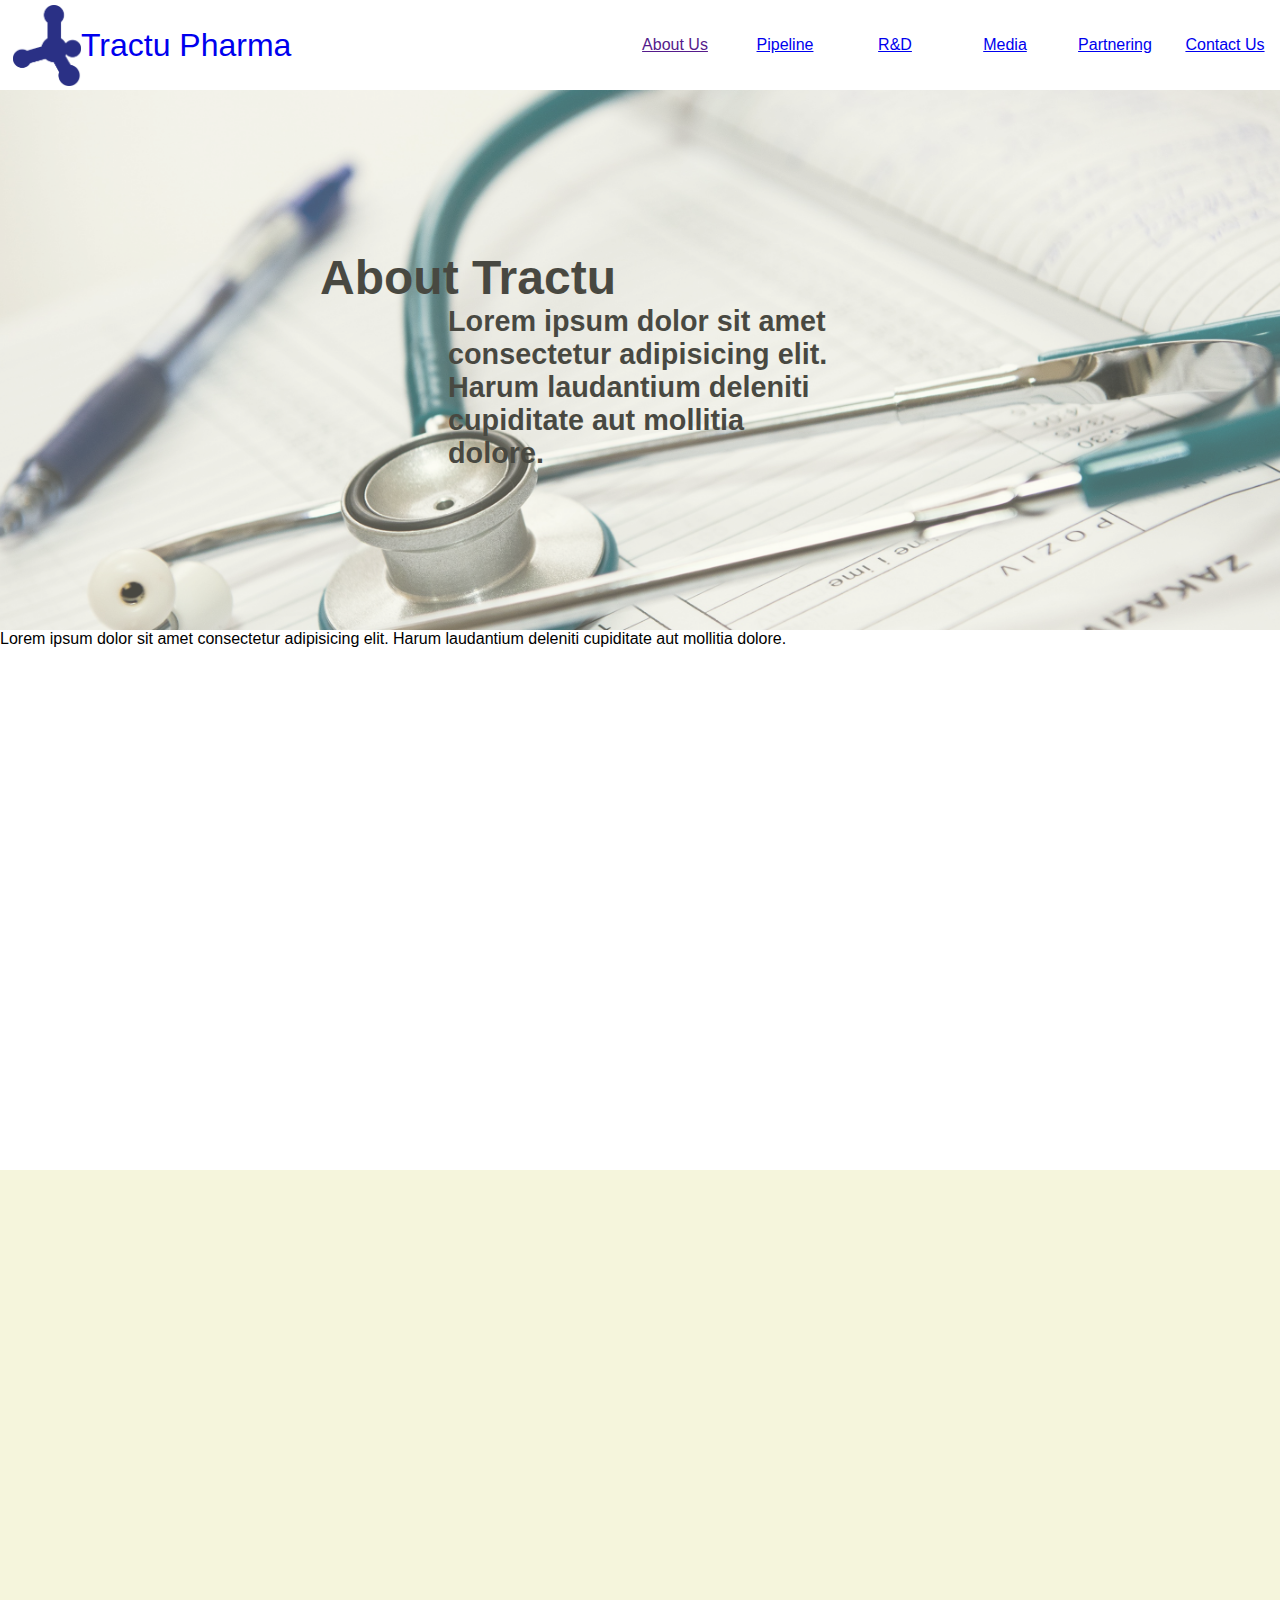
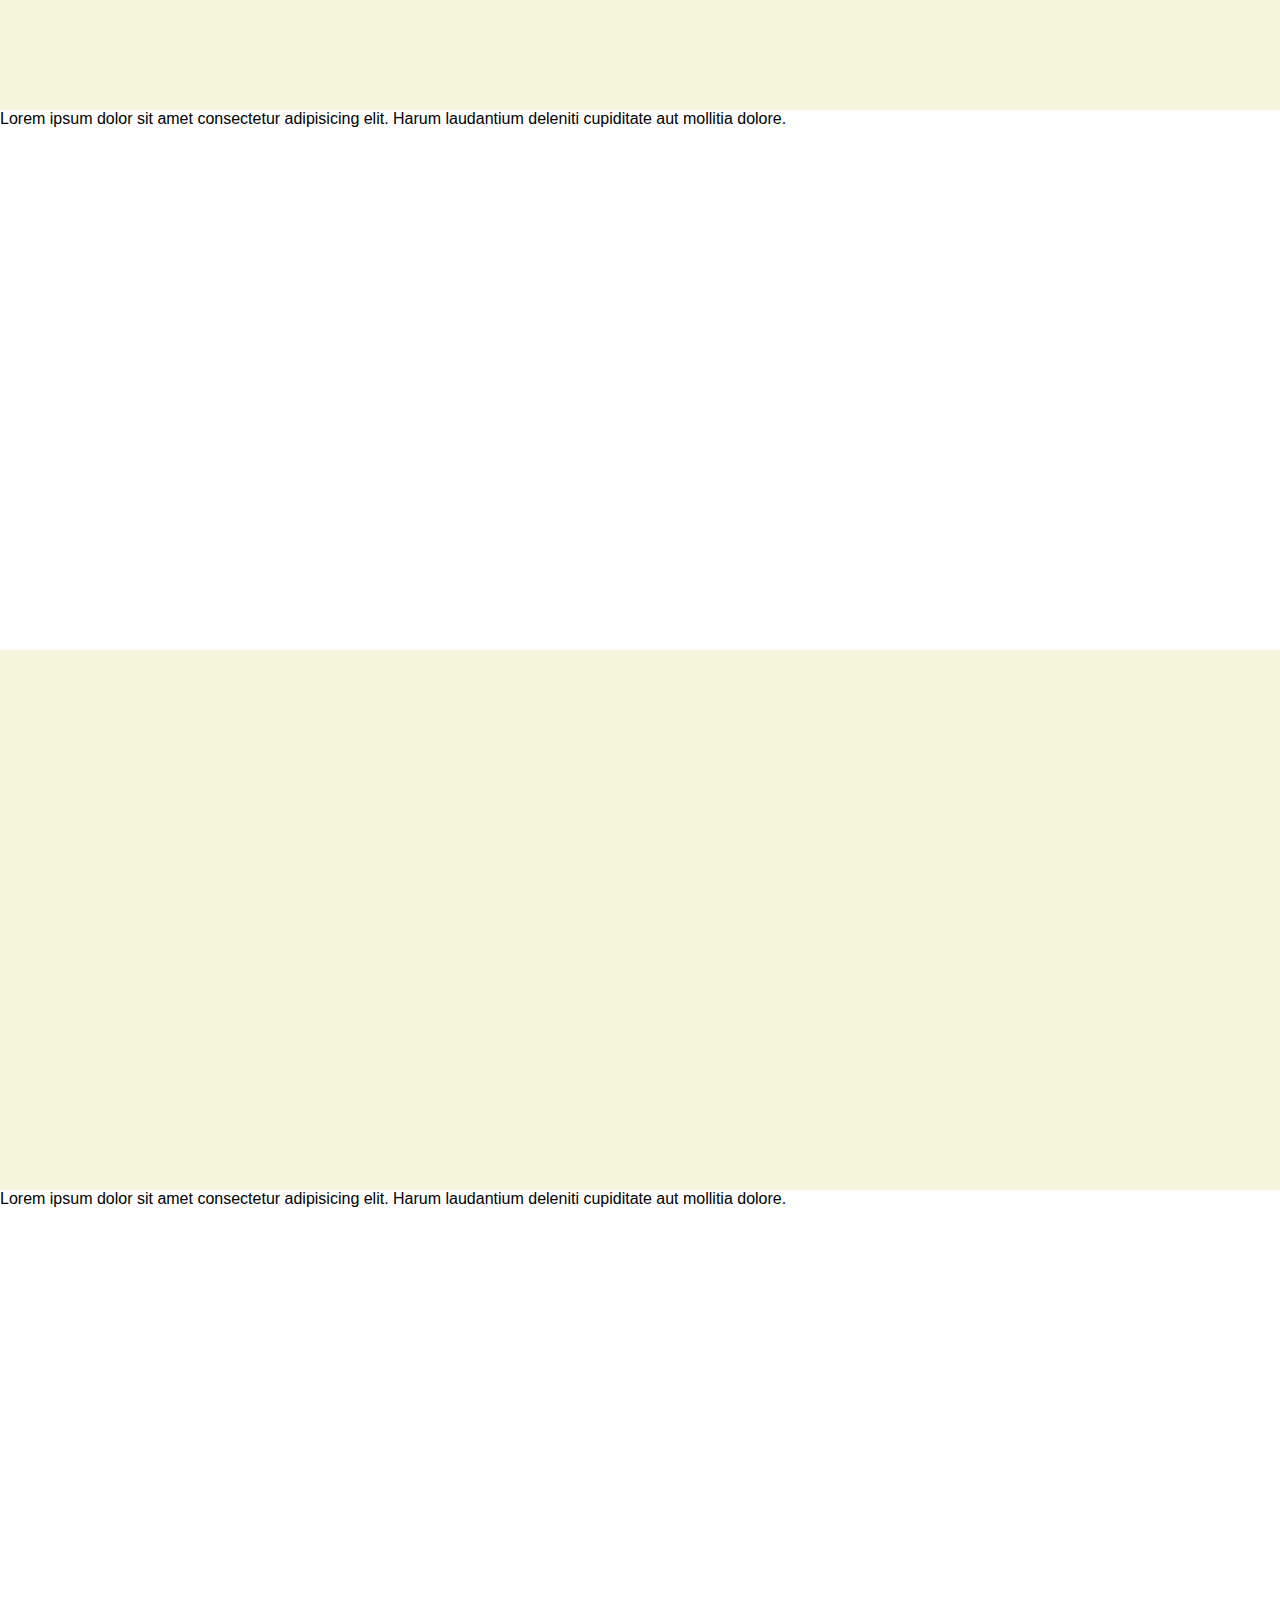
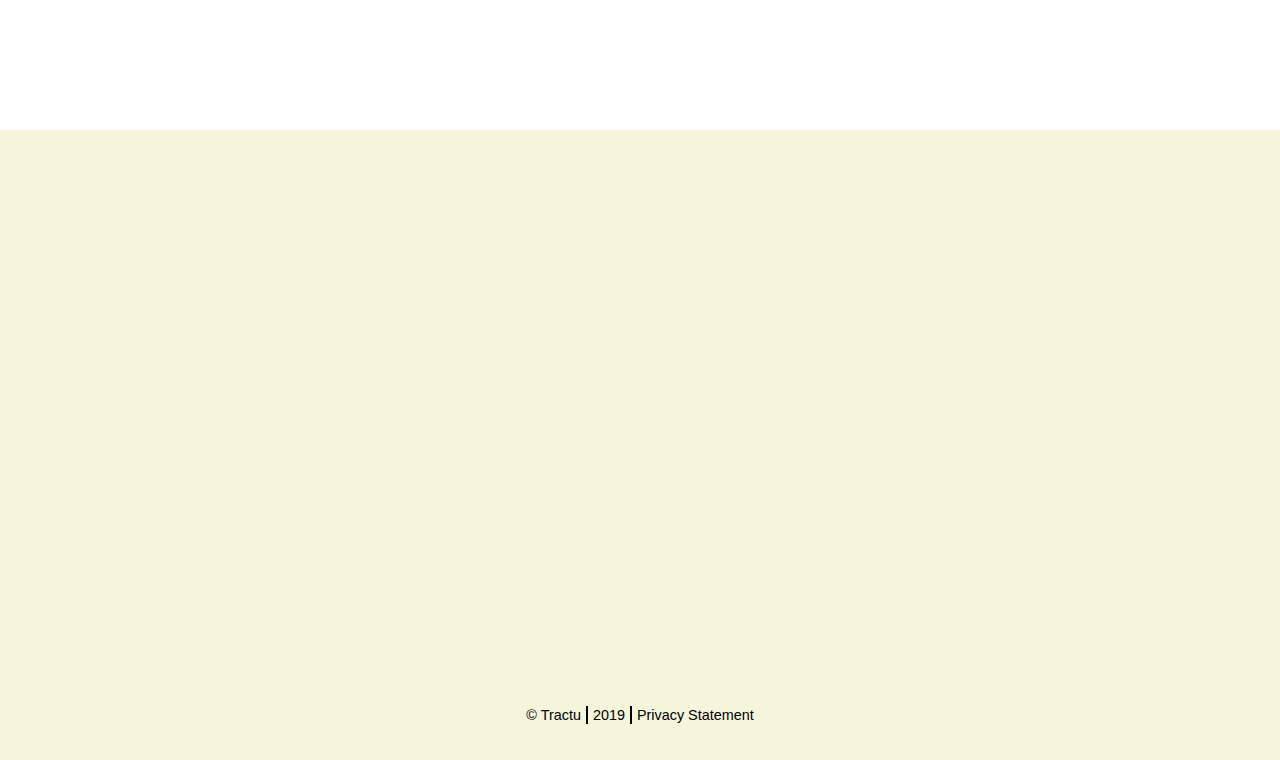
==== about.html @ f215f9be "About page updating" ====
<!DOCTYPE html>
<html lang="en">
<head>
  <meta charset="UTF-8">
  <meta name="viewport" content="width=device-width, initial-scale=1.0">
  <meta http-equiv="X-UA-Compatible" content="ie=edge">
  <link rel="stylesheet" href="about.css">
  <script src="script.js"></script>
  <title>Tractu</title>
</head>
<body>
  <nav>
    <a href="index.html" class="nav-left"><img src="/imgs/nanoLogo.png" alt="nav logo" class="nav-logo"/>Tractu Pharma</a>
    <div class="nav-right">
      <a href="" class="nav-link">About Us</a>
      <a href="pipeline.html" class="nav-link">Pipeline</a>
      <a href="r&d.html" class="nav-link">R&D</a>
      <a href="media.html" class="nav-link">Media</a>
      <a href="partnering.html" class="nav-link">Partnering</a>
      <a href="contact.html" class="nav-link">Contact Us</a>
    </div>
  </nav>
  <header>
    <p class="header-blurb">About Tractu</p>
    <p class="header-content">Lorem ipsum dolor sit amet consectetur adipisicing elit. Harum laudantium deleniti cupiditate aut mollitia dolore.</p>
  </header>
  <main>
    <div class="main-block"><p class="main-blurb">Lorem ipsum dolor sit amet consectetur adipisicing elit. Harum laudantium deleniti cupiditate aut mollitia dolore.</p></div>
    <div class="main-divide-1"></div>
    <div class="main-block"><p class="main-blurb">Lorem ipsum dolor sit amet consectetur adipisicing elit. Harum laudantium deleniti cupiditate aut mollitia dolore.</p></div>
    <div class="main-divide-2"></div>
    <div class="main-block"><p class="main-blurb">Lorem ipsum dolor sit amet consectetur adipisicing elit. Harum laudantium deleniti cupiditate aut mollitia dolore.</p></div>
    <div class="main-divide-3"></div>
  </main>
  <footer>
    <p class="footer-blurb">&copy Tractu</p>
    <hr />
    <p class="footer-blurb">2019</p>
    <hr />
    <p class="footer-blurb">Privacy Statement</p>
  </footer>
</body>
</html>
---- about.css ----
* {
  margin: 0;
  padding: 0;
  font-family: 'Manjari', sans-serif;
}

body {
  background-color: beige;
  background-repeat: no-repeat;
  background-position: 100px;
}

/* Nav */
nav {
  display: flex;
  flex-direction: row;
  justify-content: space-between;
  align-items: center;
  height: 10vh;
  background-color: white;
}

.nav-left {
  text-decoration: none;
  display: flex;
  flex-direction: row;
  align-items: center;
  height: 10vh;
  width: 50vh;
  margin-left: 1vw;
  font-size: 2em;
}

.nav-logo  {
  height: 9vh;
  widows: 9vh;
}

.nav-right {
  display: flex;
  flex-direction: row;
  align-items: center;
  height: 10vh;
}

.nav-link {
  text-align: center;
  width: 10vh;
  margin: 10px;
}

/* Header */

header {
  display: flex;
  flex-direction: column;
  justify-content: center;
  align-items: center;
  width: 100vw;
  height: 60vh;
  opacity: 0.7;
  background: url(imgs/medicine.jpg) beige;
  background-attachment: fixed;
  background-position: center;
  background-repeat: no-repeat;
  background-size: cover;
}

.header-blurb {
  width: 50vw;
  font-size: 3em;
  font-weight: 900;
  color: black;
}

.header-content {
  width: 30vw;
  font-size: 1.8em;
  font-weight: 900;
  color: black;
}

/* Main */

main {
  display: flex;
  flex-direction: column;
}

.main-block {
  height: 60vh;
  width: 100vw;
  background-color: white;
}

.main-blurb {
  font-size: 1em;
}

.main-divide-1 {
  background: url(imgs/baby.jpg) beige;
  height: 60vh;
  width: 100vw;
  background-attachment: fixed;
  background-position: center;
  background-repeat: no-repeat;
  background-size: cover;
}

.main-divide-2 {
  background: url(imgs/chem.jpg) beige;
  height: 60vh;
  width: 100vw;
  background-attachment: fixed;
  background-position: center;
  background-repeat: no-repeat;
  background-size: cover;
}

.main-divide-3 {
  background: url(imgs/gloves.jpg) beige;
  height: 60vh;
  width: 100vw;
  background-attachment: fixed;
  background-position: center;
  background-repeat: no-repeat;
  background-size: cover;
}

/* Footer */

footer {
  display: flex;
  flex-direction: row;
  justify-content: center;
  align-items: center;
  height: 10vh;
  width: 100vw;
}

.footer-blurb {
  font-size: .9em;
  color: black;
  margin: 5px;
}

hr {
  height: 1em;
  border: .5px solid black;
}
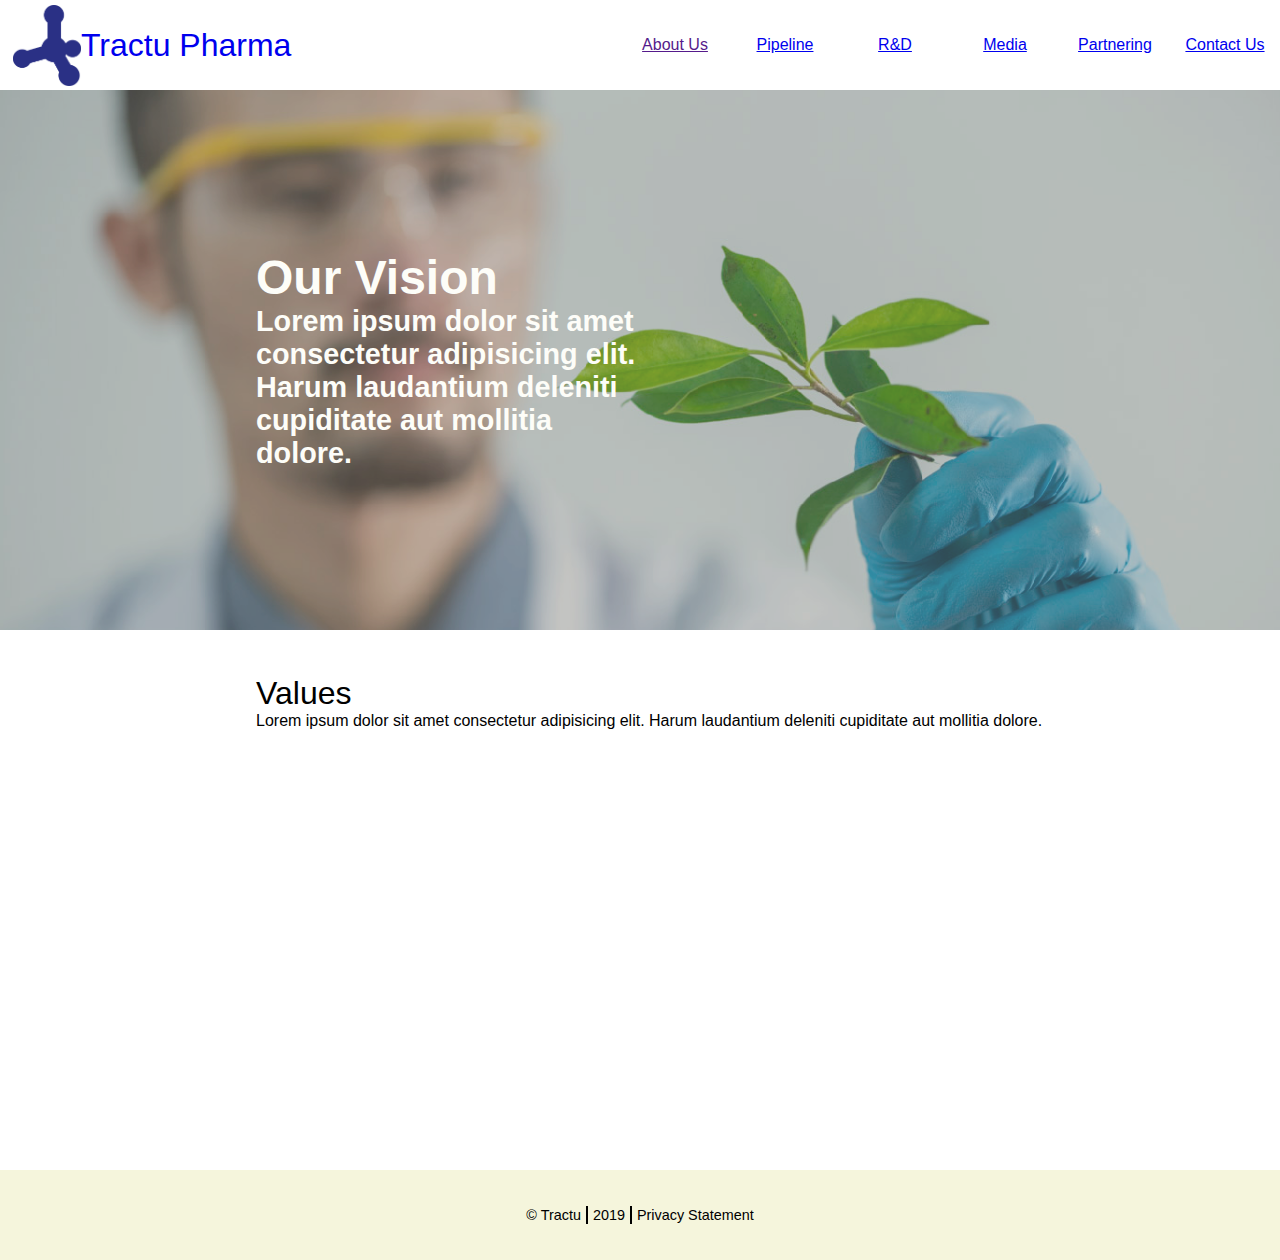
==== commit 3ce851d0: "Adds beginning of chart for tractu pipeline" ====
--- a/about.html
+++ b/about.html
@@ -21,16 +21,16 @@
     </div>
   </nav>
   <header>
-    <p class="header-blurb">About Tractu</p>
+    <p class="header-blurb">Our Vision</p>
     <p class="header-content">Lorem ipsum dolor sit amet consectetur adipisicing elit. Harum laudantium deleniti cupiditate aut mollitia dolore.</p>
   </header>
   <main>
-    <div class="main-block"><p class="main-blurb">Lorem ipsum dolor sit amet consectetur adipisicing elit. Harum laudantium deleniti cupiditate aut mollitia dolore.</p></div>
-    <div class="main-divide-1"></div>
-    <div class="main-block"><p class="main-blurb">Lorem ipsum dolor sit amet consectetur adipisicing elit. Harum laudantium deleniti cupiditate aut mollitia dolore.</p></div>
-    <div class="main-divide-2"></div>
-    <div class="main-block"><p class="main-blurb">Lorem ipsum dolor sit amet consectetur adipisicing elit. Harum laudantium deleniti cupiditate aut mollitia dolore.</p></div>
-    <div class="main-divide-3"></div>
+    <div class="main-block">
+      <p class="main-title">Values</p>
+      <p class="main-blurb">Lorem ipsum dolor sit amet consectetur adipisicing elit. Harum laudantium deleniti cupiditate aut mollitia dolore.</p>
+    </div>
+    <!-- <div class="main-divide-1"></div> -->
+    
   </main>
   <footer>
     <p class="footer-blurb">&copy Tractu</p>
--- a/about.css
+++ b/about.css
@@ -55,11 +55,11 @@
   display: flex;
   flex-direction: column;
   justify-content: center;
-  align-items: center;
   width: 100vw;
   height: 60vh;
-  opacity: 0.7;
-  background: url(imgs/medicine.jpg) beige;
+  opacity: 0.8;
+  box-shadow: inset 0 0 0 100vw rgba(0,0,0,.25);
+  background: url(imgs/doctor.jpg) beige;
   background-attachment: fixed;
   background-position: center;
   background-repeat: no-repeat;
@@ -68,16 +68,18 @@
 
 .header-blurb {
   width: 50vw;
+  margin-left: 20vw;
   font-size: 3em;
   font-weight: 900;
-  color: black;
+  color: white;
 }
 
 .header-content {
   width: 30vw;
+  margin-left: 20vw;
   font-size: 1.8em;
   font-weight: 900;
-  color: black;
+  color: white;
 }
 
 /* Main */
@@ -88,44 +90,31 @@
 }
 
 .main-block {
+  display: flex;
+  flex-direction: column;
   height: 60vh;
   width: 100vw;
   background-color: white;
 }
 
+.main-title {
+  font-size: 2em;
+  margin: 5vh 0 0 20vw;
+}
+
 .main-blurb {
   font-size: 1em;
+  margin-left: 20vw;
 }
-
+/* 
 .main-divide-1 {
-  background: url(imgs/baby.jpg) beige;
   height: 60vh;
   width: 100vw;
   background-attachment: fixed;
   background-position: center;
   background-repeat: no-repeat;
   background-size: cover;
-}
-
-.main-divide-2 {
-  background: url(imgs/chem.jpg) beige;
-  height: 60vh;
-  width: 100vw;
-  background-attachment: fixed;
-  background-position: center;
-  background-repeat: no-repeat;
-  background-size: cover;
-}
-
-.main-divide-3 {
-  background: url(imgs/gloves.jpg) beige;
-  height: 60vh;
-  width: 100vw;
-  background-attachment: fixed;
-  background-position: center;
-  background-repeat: no-repeat;
-  background-size: cover;
-}
+} */
 
 /* Footer */
 
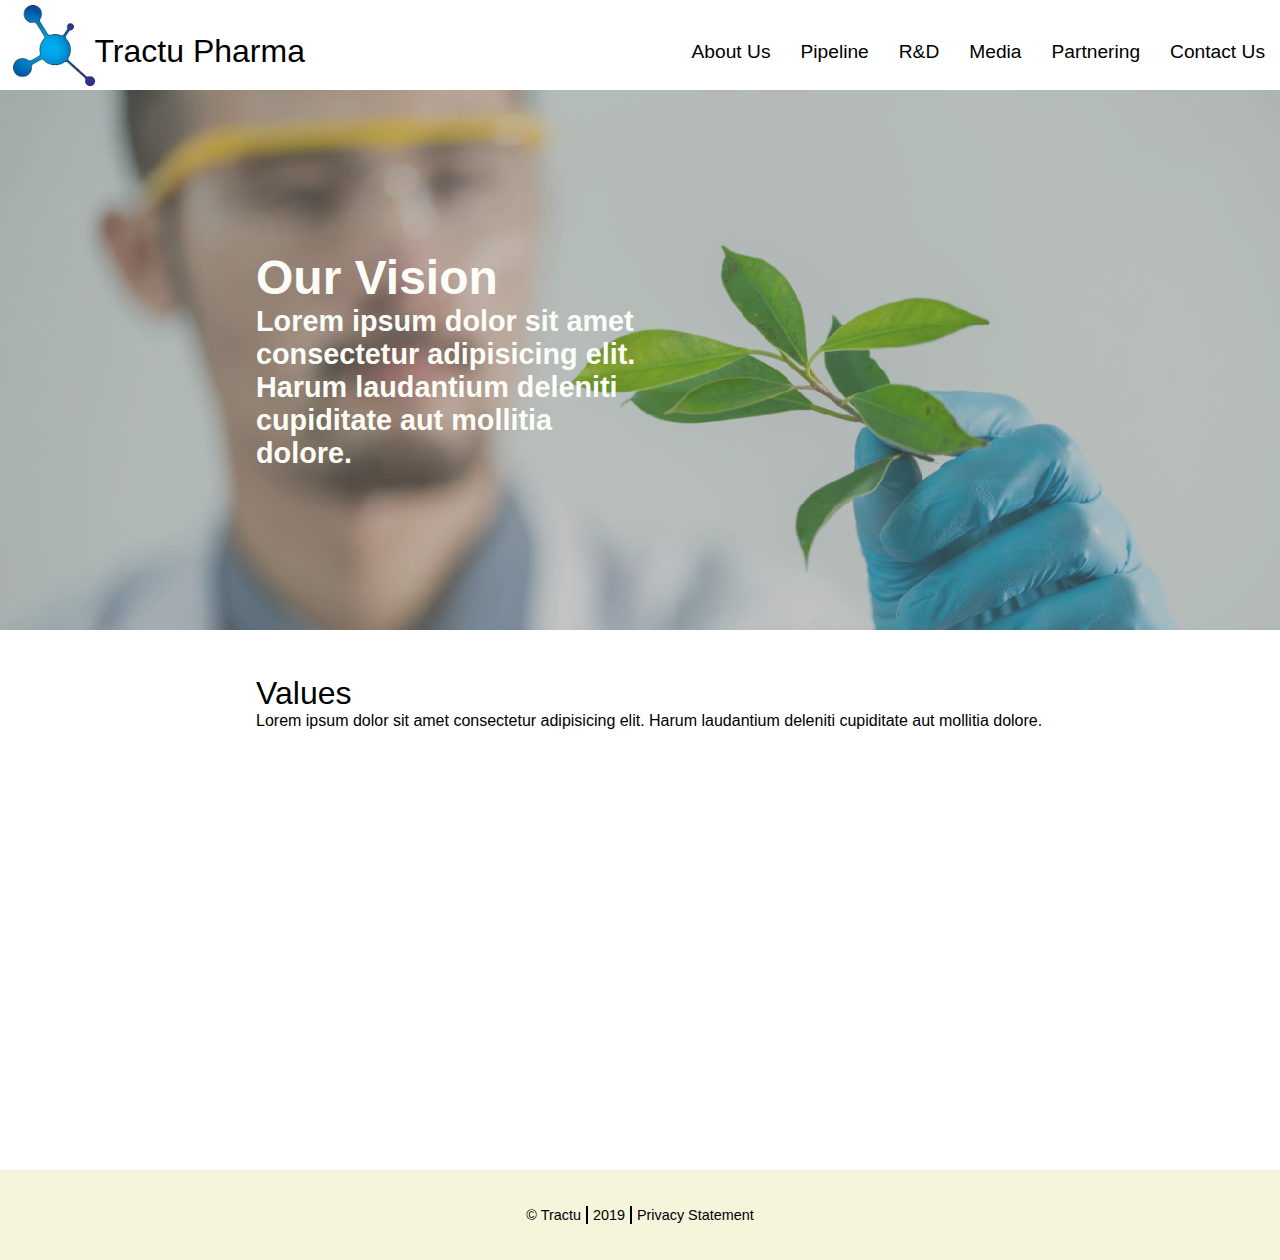
==== commit 638bf991: "Created logo, adjusted nav throughout the site" ====
--- a/about.html
+++ b/about.html
@@ -10,9 +10,12 @@
 </head>
 <body>
   <nav>
-    <a href="index.html" class="nav-left"><img src="/imgs/nanoLogo.png" alt="nav logo" class="nav-logo"/>Tractu Pharma</a>
+    <a href="index.html" class="nav-left">
+      <img src="/imgs/tractuLogo1.png" alt="nav logo" class="nav-logo"/>
+      <p class="nav-name">Tractu Pharma</p>
+    </a>
     <div class="nav-right">
-      <a href="" class="nav-link">About Us</a>
+      <a href="about.html" class="nav-link">About Us</a>
       <a href="pipeline.html" class="nav-link">Pipeline</a>
       <a href="r&d.html" class="nav-link">R&D</a>
       <a href="media.html" class="nav-link">Media</a>
--- a/about.css
+++ b/about.css
@@ -25,6 +25,7 @@
   display: flex;
   flex-direction: row;
   align-items: center;
+  align-content: center;
   height: 10vh;
   width: 50vh;
   margin-left: 1vw;
@@ -36,17 +37,39 @@
   widows: 9vh;
 }
 
+.nav-name {
+  color: black;
+  margin: 1.5vh 0 0 0;
+}
+
+.nav-name:hover {
+  color: #4f81bd;
+  transition: color .15s linear;
+}
+
 .nav-right {
   display: flex;
   flex-direction: row;
-  align-items: center;
   height: 10vh;
 }
 
 .nav-link {
+  text-decoration: none;
   text-align: center;
-  width: 10vh;
-  margin: 10px;
+  font-size: 1.2em;
+  height: 10vh;
+  margin: 4.5vh 15px;
+  color: black;
+}
+
+.nav-link:hover {
+  text-decoration: none;
+  text-align: center;
+  font-size: 1.2em;
+  height: 10vh;
+  margin: 4.5vh 15px;
+  color: #4f81bd;
+  transition: color .15s linear;
 }
 
 /* Header */
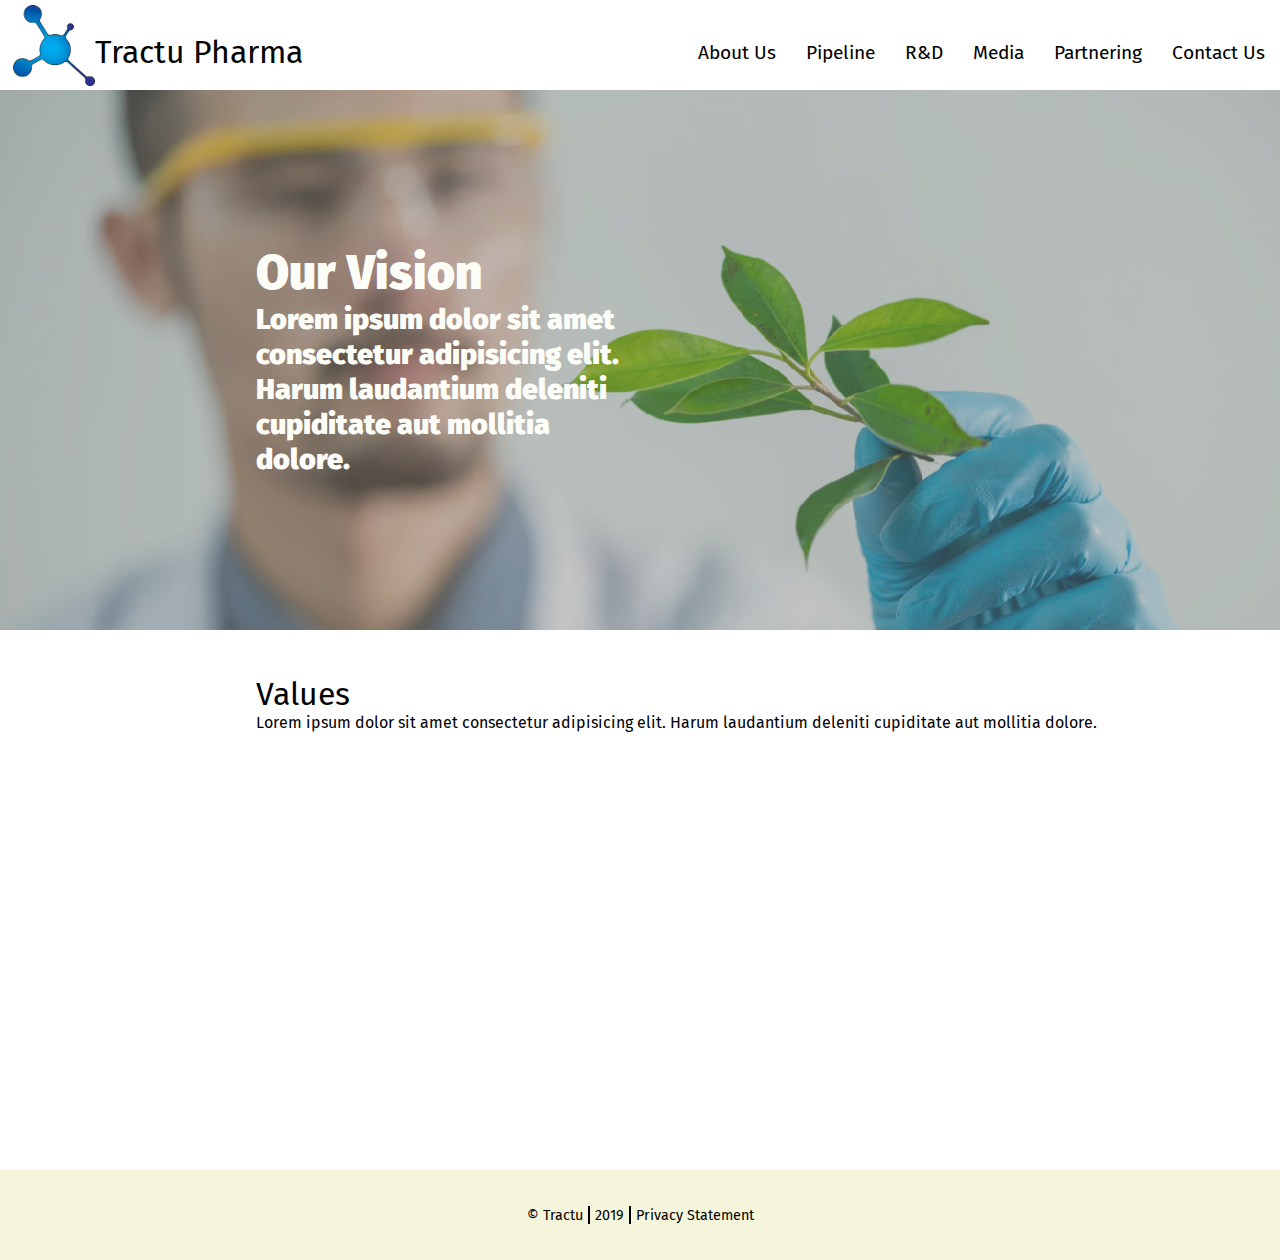
==== commit b469b6e4: "Contact hold page complete" ====
--- a/about.html
+++ b/about.html
@@ -5,13 +5,14 @@
   <meta name="viewport" content="width=device-width, initial-scale=1.0">
   <meta http-equiv="X-UA-Compatible" content="ie=edge">
   <link rel="stylesheet" href="about.css">
+  <link href="https://fonts.googleapis.com/css?family=Fira+Sans&display=swap" rel="stylesheet">
   <script src="script.js"></script>
   <title>Tractu</title>
 </head>
 <body>
   <nav>
     <a href="index.html" class="nav-left">
-      <img src="/imgs/tractuLogo1.png" alt="nav logo" class="nav-logo"/>
+      <img src="imgs/tractuLogo1.jpg" alt="nav logo" class="nav-logo"/>
       <p class="nav-name">Tractu Pharma</p>
     </a>
     <div class="nav-right">
--- a/about.css
+++ b/about.css
@@ -1,7 +1,7 @@
 * {
   margin: 0;
   padding: 0;
-  font-family: 'Manjari', sans-serif;
+  font-family: 'Fira Sans', sans-serif;
 }
 
 body {
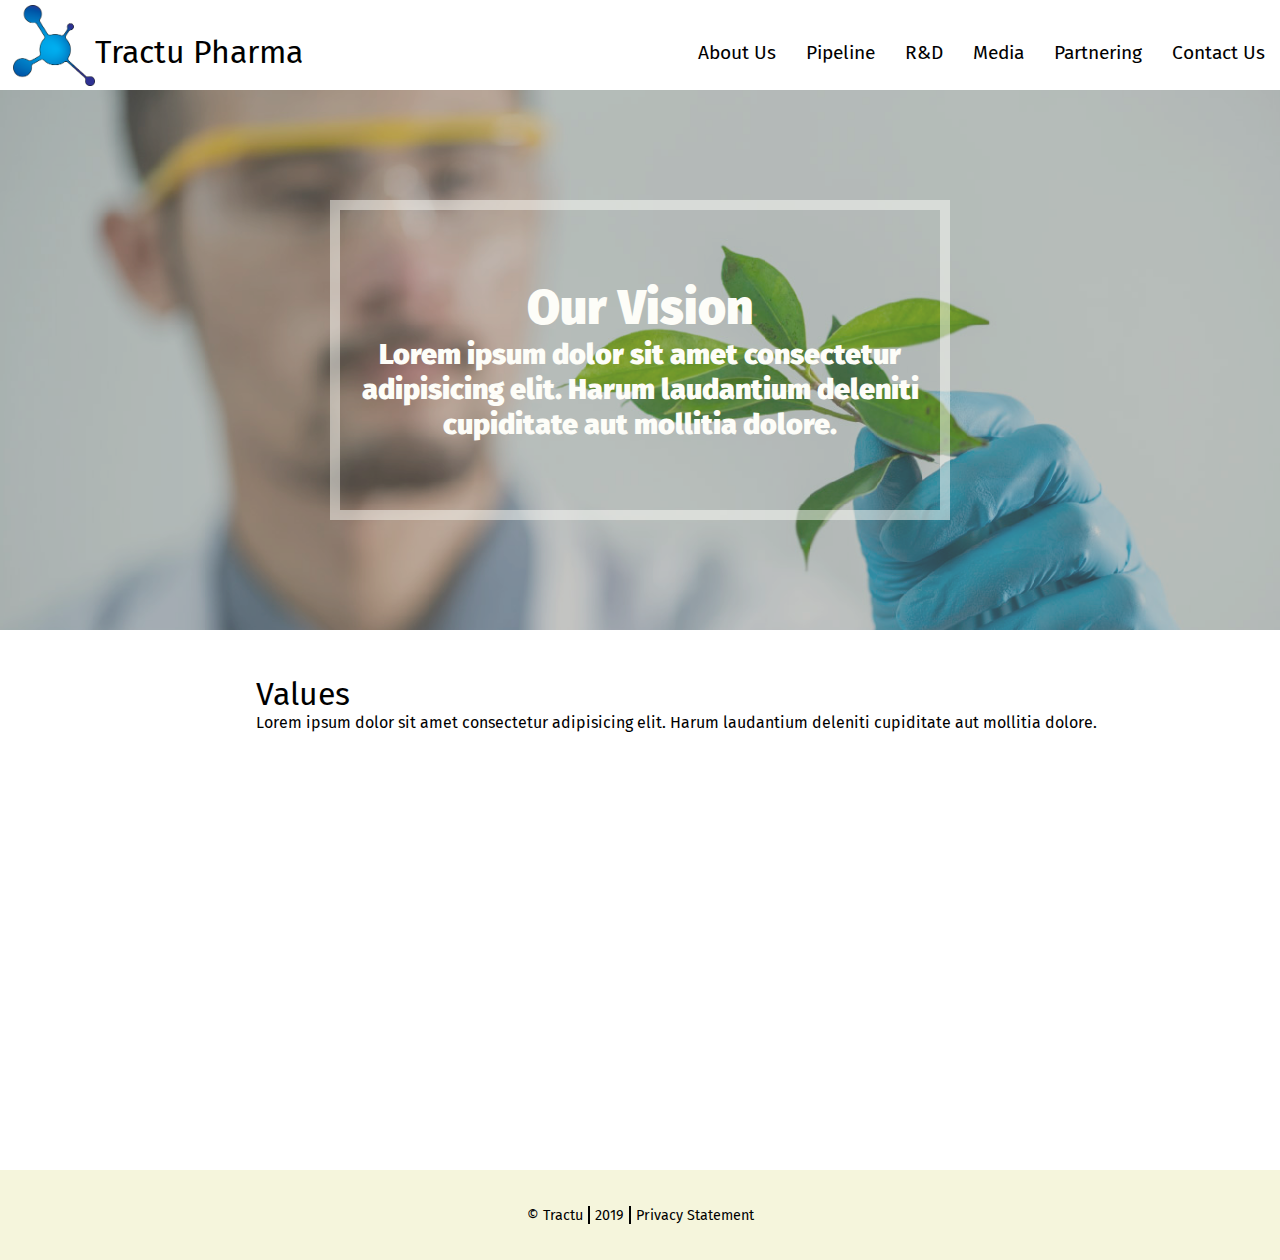
==== commit 8533ac97: "Going back through and making design consistent" ====
--- a/about.html
+++ b/about.html
@@ -25,8 +25,10 @@
     </div>
   </nav>
   <header>
+  <div class="header-block">
     <p class="header-blurb">Our Vision</p>
     <p class="header-content">Lorem ipsum dolor sit amet consectetur adipisicing elit. Harum laudantium deleniti cupiditate aut mollitia dolore.</p>
+  </div>
   </header>
   <main>
     <div class="main-block">
--- a/about.css
+++ b/about.css
@@ -76,8 +76,8 @@
 
 header {
   display: flex;
-  flex-direction: column;
   justify-content: center;
+  align-items: center;
   width: 100vw;
   height: 60vh;
   opacity: 0.8;
@@ -89,17 +89,25 @@
   background-size: cover;
 }
 
+.header-block {
+  display: flex;
+  flex-direction: column;
+  align-items: center;
+  justify-content: center;
+  border: 10px solid rgba(255, 255, 255, 0.5);
+  height: 300px;
+  width: 600px;
+}
+
 .header-blurb {
-  width: 50vw;
-  margin-left: 20vw;
+  text-align: center;
   font-size: 3em;
   font-weight: 900;
   color: white;
 }
 
 .header-content {
-  width: 30vw;
-  margin-left: 20vw;
+  text-align: center;
   font-size: 1.8em;
   font-weight: 900;
   color: white;
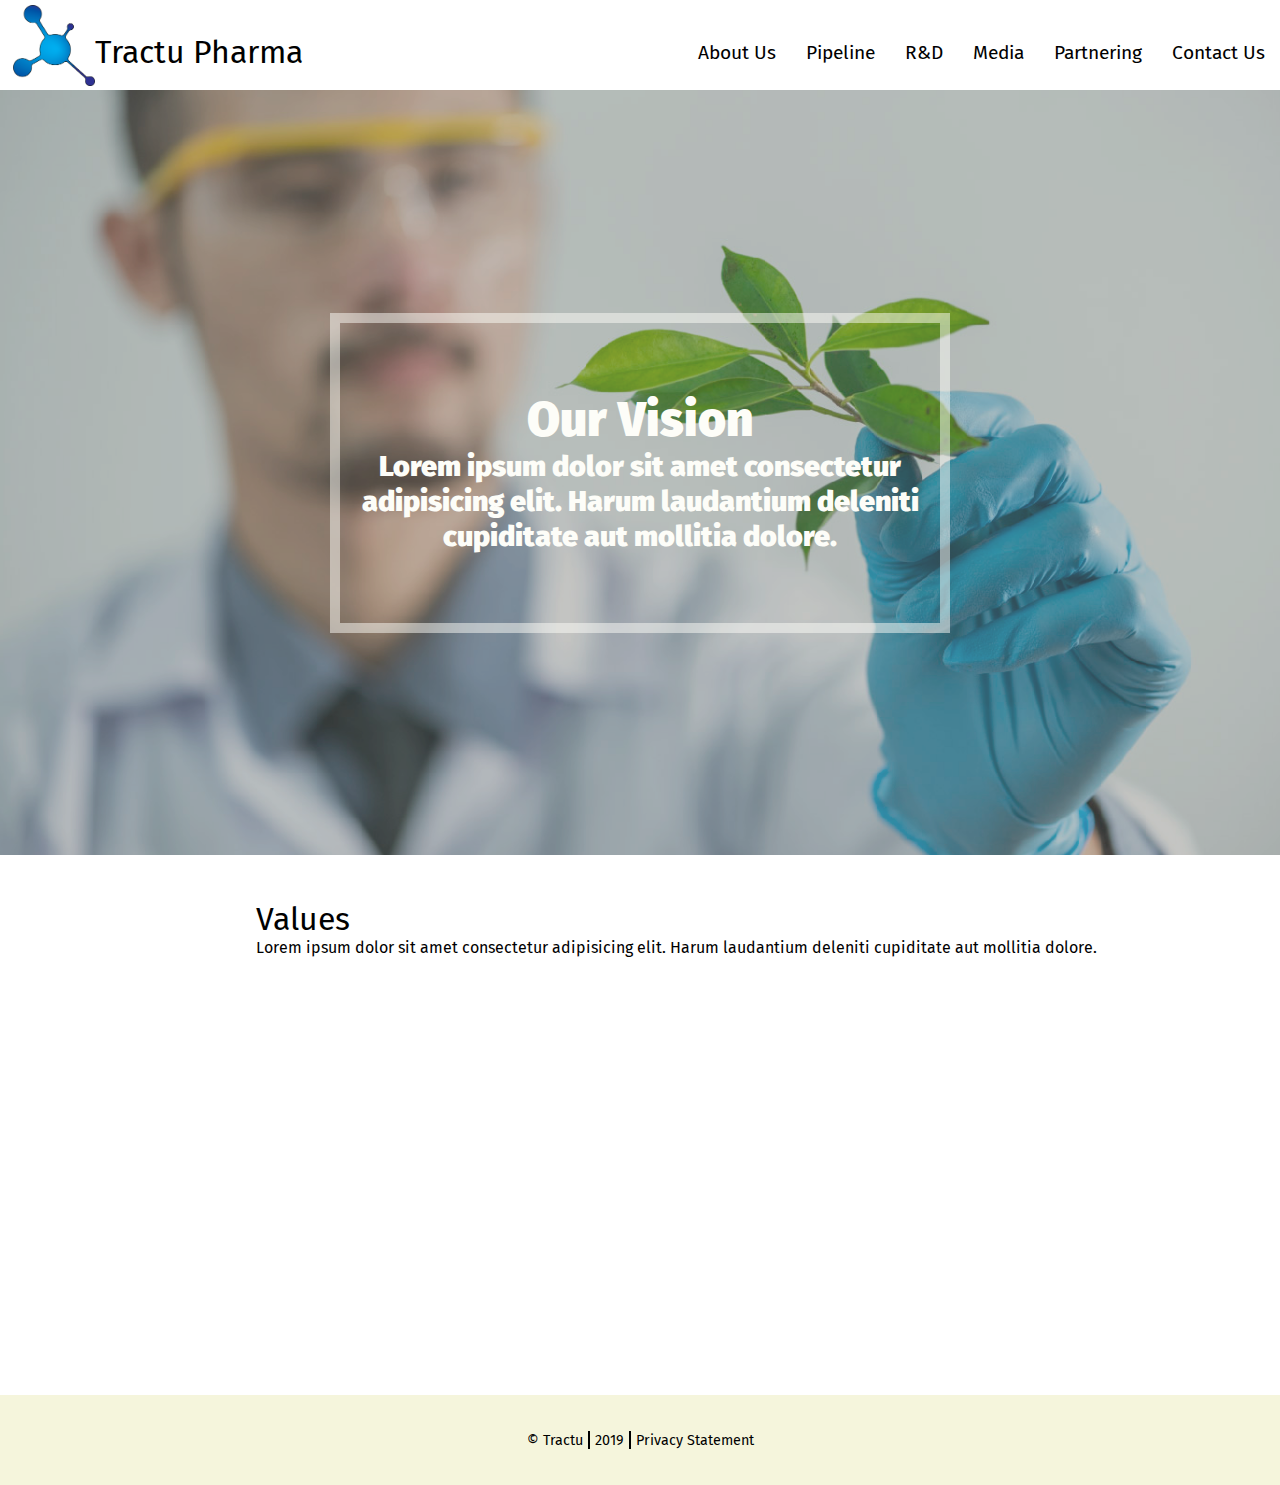
==== commit e7156e4b: "Header animations" ====
--- a/about.html
+++ b/about.html
@@ -25,10 +25,10 @@
     </div>
   </nav>
   <header>
-  <div class="header-block">
-    <p class="header-blurb">Our Vision</p>
-    <p class="header-content">Lorem ipsum dolor sit amet consectetur adipisicing elit. Harum laudantium deleniti cupiditate aut mollitia dolore.</p>
-  </div>
+    <div class="header-block">
+      <p class="header-blurb">Our Vision</p>
+      <p class="header-content">Lorem ipsum dolor sit amet consectetur adipisicing elit. Harum laudantium deleniti cupiditate aut mollitia dolore.</p>
+    </div>
   </header>
   <main>
     <div class="main-block">
--- a/about.css
+++ b/about.css
@@ -79,7 +79,7 @@
   justify-content: center;
   align-items: center;
   width: 100vw;
-  height: 60vh;
+  height: 85vh;
   opacity: 0.8;
   box-shadow: inset 0 0 0 100vw rgba(0,0,0,.25);
   background: url(imgs/doctor.jpg) beige;
@@ -90,6 +90,7 @@
 }
 
 .header-block {
+  animation: fade-in-move-up 1s;
   display: flex;
   flex-direction: column;
   align-items: center;
@@ -97,6 +98,17 @@
   border: 10px solid rgba(255, 255, 255, 0.5);
   height: 300px;
   width: 600px;
+}
+
+@keyframes fade-in-move-up {
+  0% {
+    opacity: 0;
+    transform: translateY(3rem);
+  }
+  100% {
+    opacity: 1;
+    transform: translateY(0);
+  }
 }
 
 .header-blurb {
